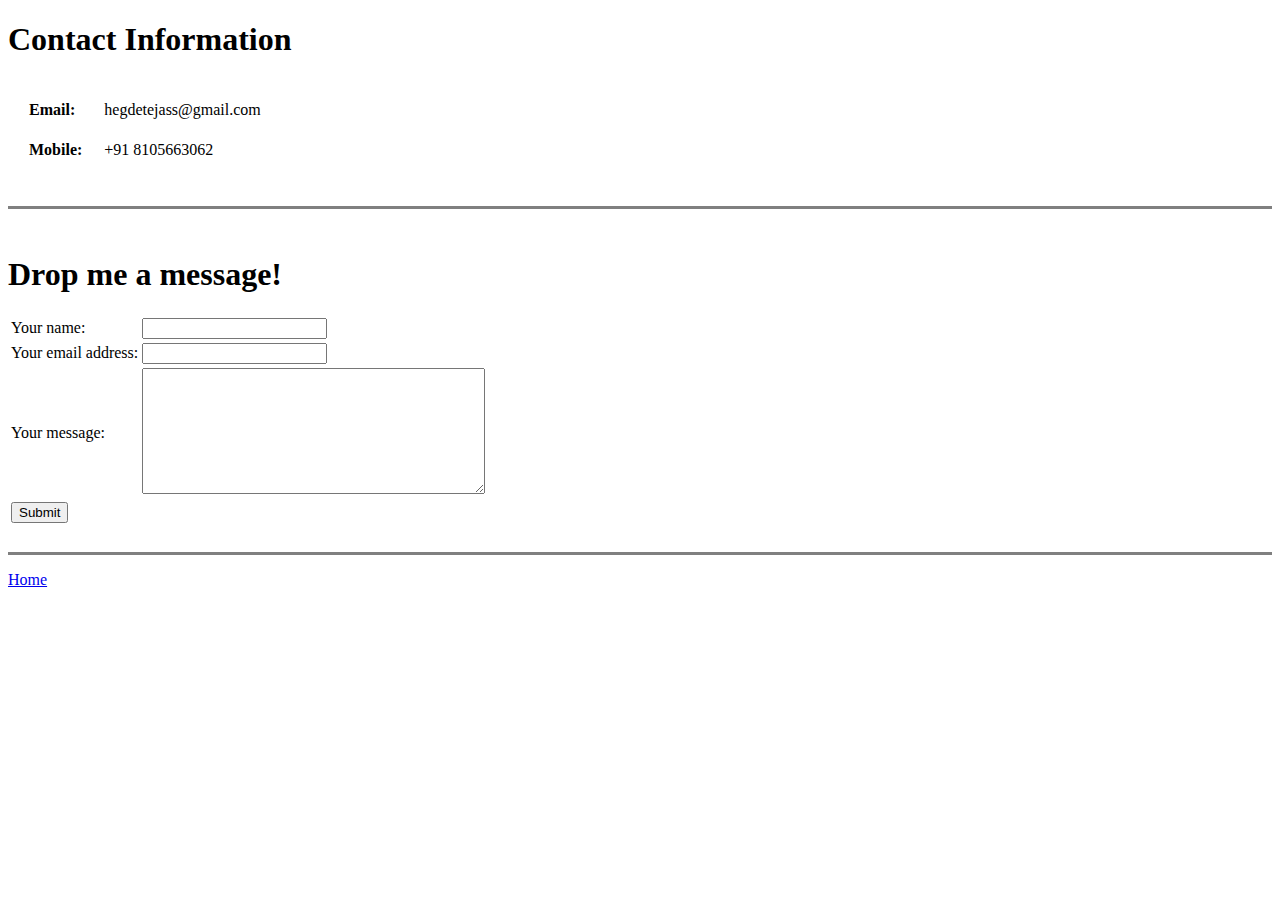
==== contact-me.html @ 7c69c4c6 "Add initial about me pages" ====
<!DOCTYPE html>
<html lang="en" dir="ltr">
  <head>
    <meta charset="utf-8">
    <title>Contact</title>
  </head>
  <body>
    <h1>Contact Information</h1>
    <table cellspacing="20">
      <tr>
        <td><strong>Email: </strong></td>
        <td>hegdetejass@gmail.com</td>
      </tr>
      <tr>
        <td><strong>Mobile: </strong></td>
        <td>+91 8105663062</td>
      </tr>
    </table>
    <br>
    <hr size="3" noshade>
    <br>
    <h1>Drop me a message!</h1>
    <table>
      <tr>
        <form action="">
          <td><label>Your name:</label></td>
          <td><input type="text"></td>
        </form>
      </tr>
      <tr>
        <form action="">
          <td><label>Your email address:</label></td>
          <td><input type="email"></td>
        </form>
      </tr>
      <tr>
        <form action="">
          <td><label>Your message:</label></td>
          <td><textarea name="" id="" cols="40" rows="8"></textarea></td>
        </form>
      </tr>
      <tr>
        <form action="mailto: hegdetejass@gmail.com" method="post">
          <td><input type="submit"></td>
        </form>
      </tr>
    </table>
    <br>
    <hr size="3" noshade>
    <p><a href="index.html">Home</a></p>
  </body>
</html>
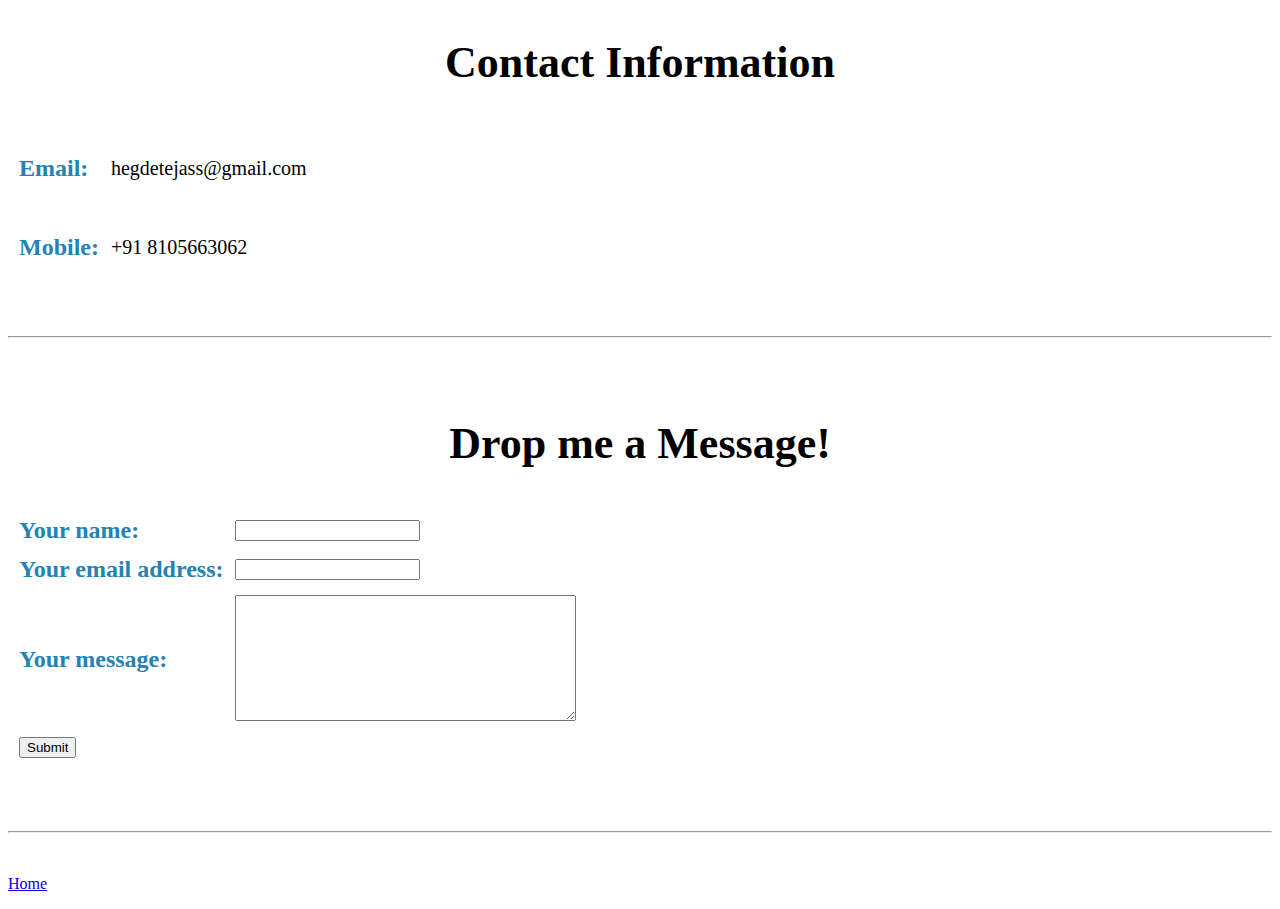
==== commit 275fb594: "Update 1: With CSS" ====
--- a/contact-me.html
+++ b/contact-me.html
@@ -3,50 +3,51 @@
   <head>
     <meta charset="utf-8">
     <title>Contact</title>
+    <link rel="stylesheet" href="css/styles.css">
   </head>
   <body>
-    <h1>Contact Information</h1>
-    <table cellspacing="20">
+    <h2 style="font-size: 2.75em; font-family: Arial Rounded MT Bold; color: "><center>Contact Information</center></h2>
+    <table cellspacing="10">
       <tr>
-        <td><strong>Email: </strong></td>
-        <td>hegdetejass@gmail.com</td>
+        <td><h2 style="color: #2482b5;">Email: </h2></td>
+        <td>
+          <form action="mailto: hegdetejass@gmail.com" method="post">
+            <p style="font-size: 1.25em">hegdetejass@gmail.com</p>
+        </td>
       </tr>
       <tr>
-        <td><strong>Mobile: </strong></td>
-        <td>+91 8105663062</td>
+        <td><h2 style="color: #2482b5;">Mobile: </h2></td>
+        <td>
+          <p style="font-size: 1.25em">+91 8105663062</p>
+        </td>
       </tr>
     </table>
+    <br><br>
+    <hr>
+    <br><br>
+    <h2 style="font-size: 2.75em; font-family: Arial Rounded MT Bold; color: "><center>Drop me a Message!</center></h2>
+    <form action="mailto:hegdetejass@gmail.com" method="post" enctype="text/plain">
+      <table cellspacing="10">
+        <tr>
+            <td><label style="color: #2482b5; font-family: Chalkboard SE; font-size: 1.5em;"><strong>Your name: </strong></label></td>
+            <td><input type="text" name="Name "></td>
+        </tr>
+        <tr>
+            <td><label style="color: #2482b5; font-family: Chalkboard SE; font-size: 1.5em;"><strong>Your email address: </strong></label></td>
+            <td><input type="email" name="Email "></td>
+        </tr>
+        <tr>
+            <td><label style="color: #2482b5; font-family: Chalkboard SE; font-size: 1.5em;"><strong>Your message: </strong></label></td>
+            <td><textarea name="Message " cols="40" rows="8"></textarea></td>
+        </tr>
+        <tr>
+          <td><input type="submit"></td>
+        </tr>
+      </table>
+    </form>
+    <br><br><br>
+    <hr>
     <br>
-    <hr size="3" noshade>
-    <br>
-    <h1>Drop me a message!</h1>
-    <table>
-      <tr>
-        <form action="">
-          <td><label>Your name:</label></td>
-          <td><input type="text"></td>
-        </form>
-      </tr>
-      <tr>
-        <form action="">
-          <td><label>Your email address:</label></td>
-          <td><input type="email"></td>
-        </form>
-      </tr>
-      <tr>
-        <form action="">
-          <td><label>Your message:</label></td>
-          <td><textarea name="" id="" cols="40" rows="8"></textarea></td>
-        </form>
-      </tr>
-      <tr>
-        <form action="mailto: hegdetejass@gmail.com" method="post">
-          <td><input type="submit"></td>
-        </form>
-      </tr>
-    </table>
-    <br>
-    <hr size="3" noshade>
     <p><a href="index.html">Home</a></p>
   </body>
 </html>
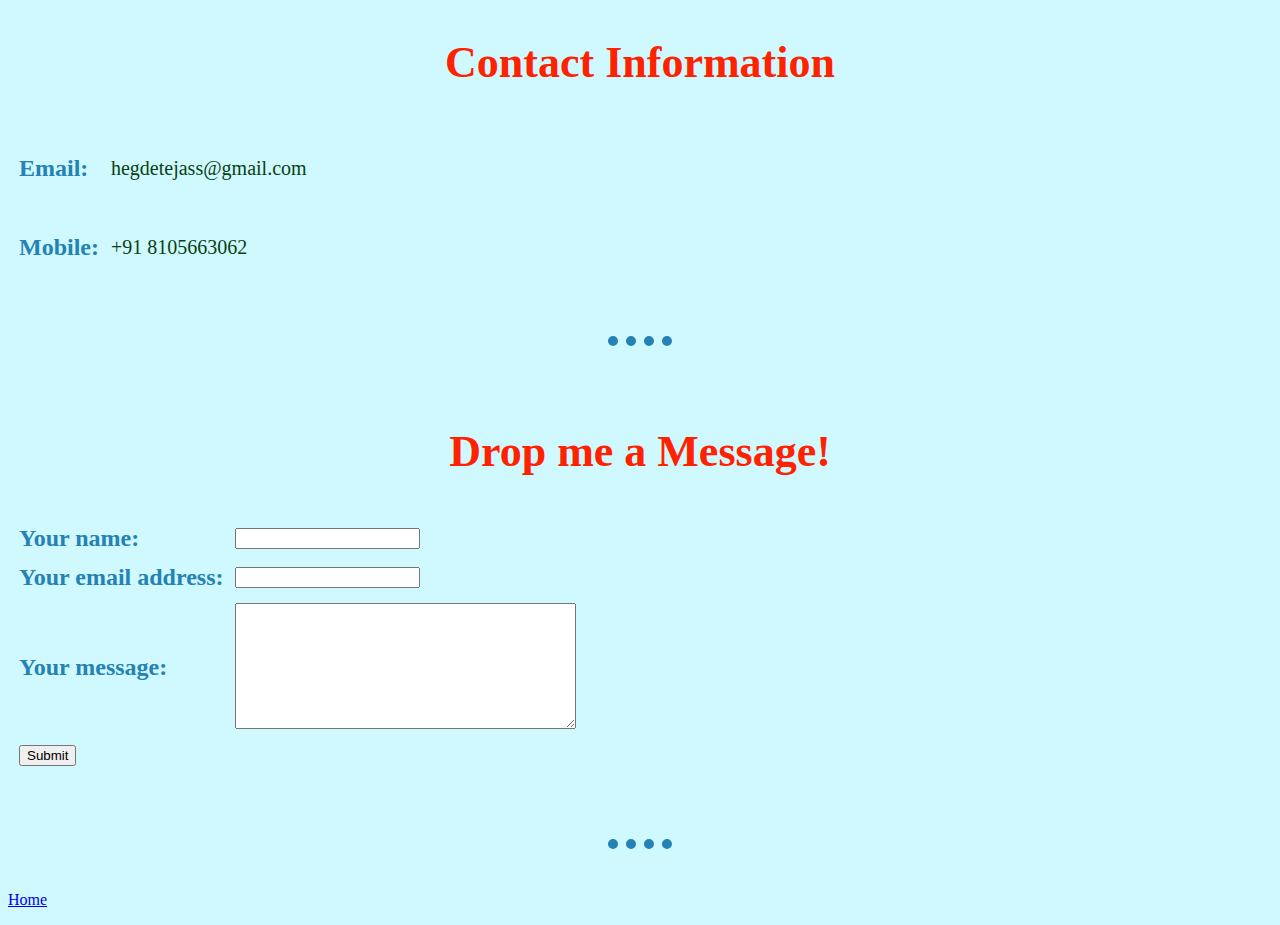
==== commit 9560b10c: "Update 1" ====
--- a/contact-me.html
+++ b/contact-me.html
@@ -3,7 +3,7 @@
   <head>
     <meta charset="utf-8">
     <title>Contact</title>
-    <link rel="stylesheet" href="css/styles.css">
+    <link rel="stylesheet" href="CSS/styles.css">
   </head>
   <body>
     <h2 style="font-size: 2.75em; font-family: Arial Rounded MT Bold; color: "><center>Contact Information</center></h2>
--- a/CSS/styles.css
+++ b/CSS/styles.css
@@ -0,0 +1,30 @@
+body{
+  background-color: #cff8ff;
+}
+
+hr{
+  border-style: dotted none none none;
+  width: 5%;
+  border-width: 10px;
+  border-color: #2482b5;
+}
+
+h1{
+  color: #ff2200;
+  font-family: Snell Roundhand;
+  font-size: 5em;
+}
+
+h2{
+  color: #ff2200;
+  font-family: Chalkboard SE;
+}
+
+h3{
+  color: #0088ff;
+}
+
+p{
+  font-family: Chalkboard;
+  color: #084212;
+}
